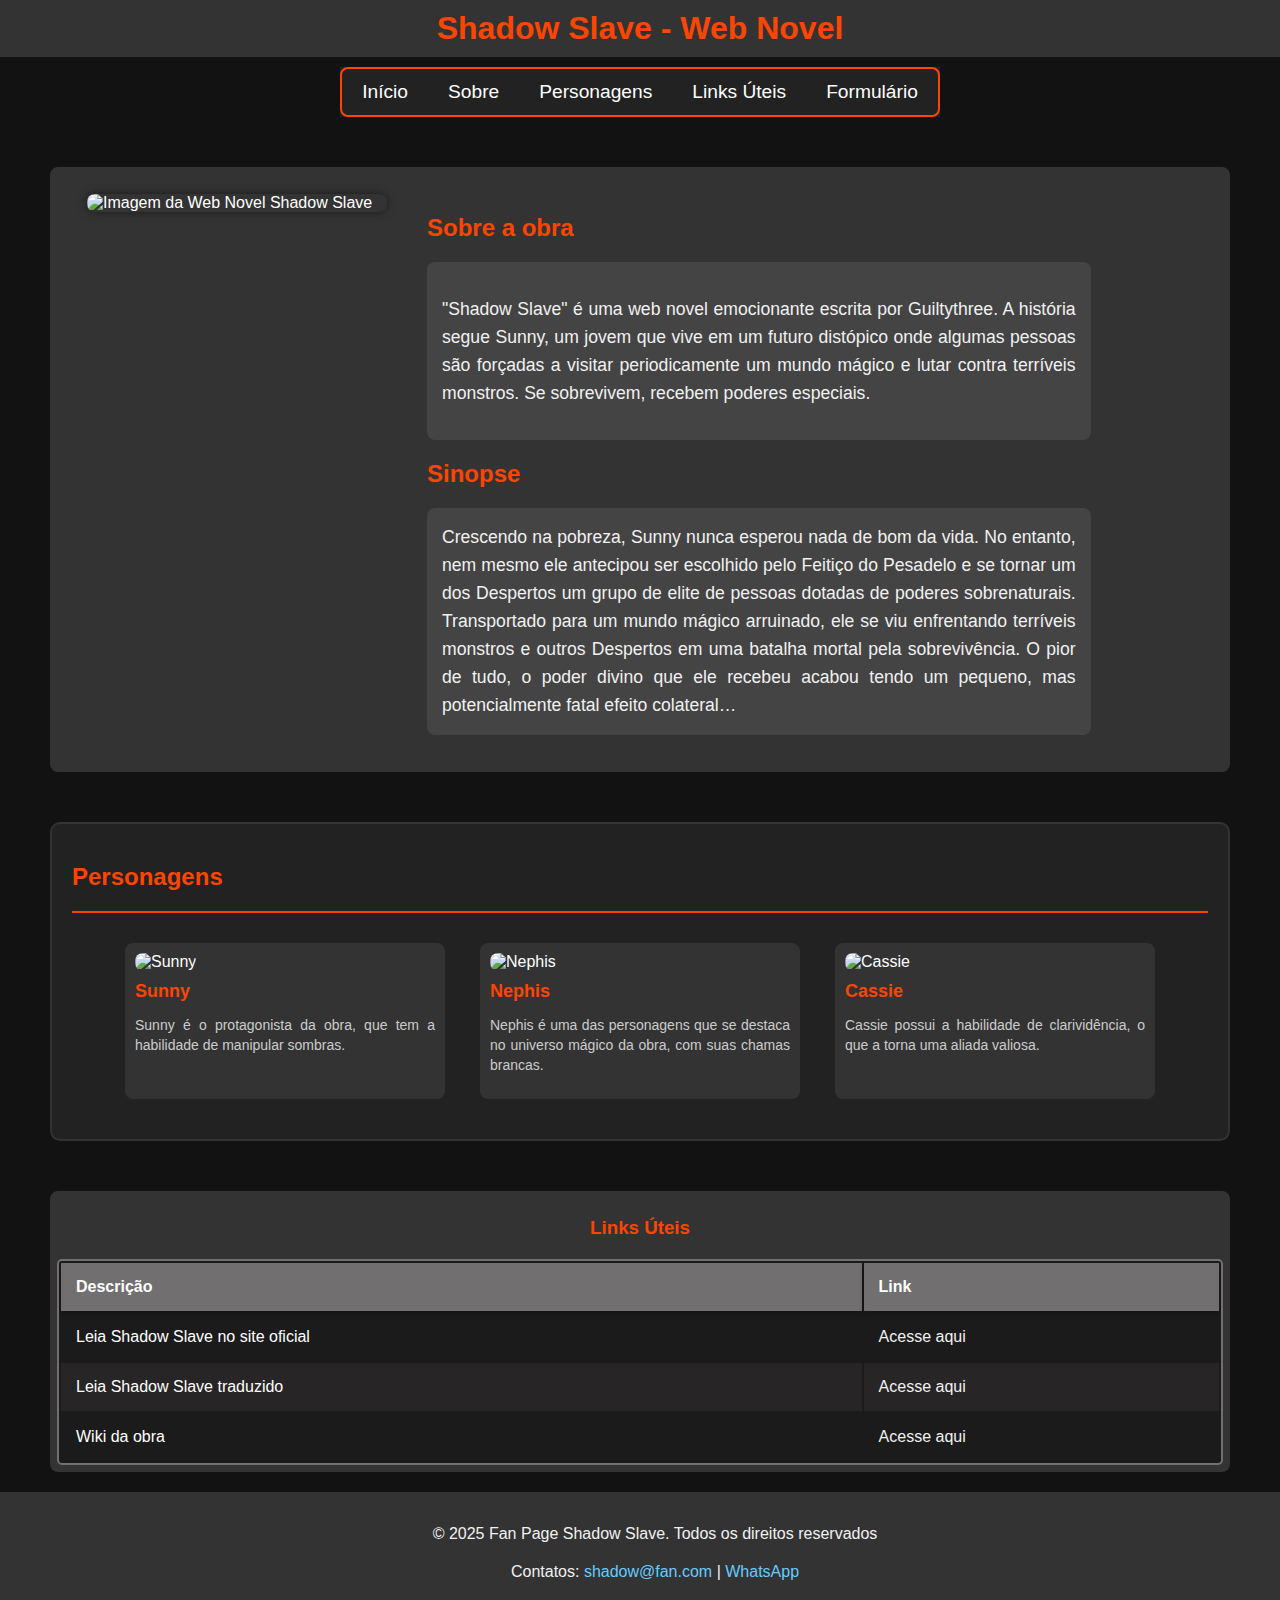
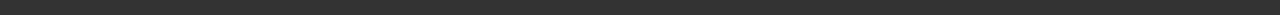
==== index.html @ 55eb307e "Add files via upload" ====
<!DOCTYPE html>
<html lang="pt-BR">

<head>
    <title>Shadow Slave - Web Novel por Guiltythree</title>
    <meta charset="UTF-8">
    <meta name="description" content="Uma página sobre a web novel Shadow Slave, escrita por Guiltythree.">
    <meta name="viewport" content="width=device-width, initial-scale=1.0">
    <link rel="stylesheet" href="styles.css">
</head>

<body>

    <!-- Cabeçalho -->
    <header>
        <h1>Shadow Slave - Web Novel</h1>
    </header>

    <!-- Menu de Navegação -->
    <nav>
        <ul>
            <li><a href="#home">Início</a></li>
            <li><a href="#sobre">Sobre</a></li>
            <li><a href="#personagens">Personagens</a></li>
            <li><a href="#tabela-links">Links Úteis</a></li>
            <li><a href="form.html">Formulário</a></li>
        </ul>
    </nav>

    <!-- Seção sobre a obra -->
    <section id="sobre">
        <div class="sobre-container">
            <img src="https://i2.wp.com/centralnovel.com/wp-content/uploads/2023/03/shadow-slave-capa-1-e1727966668634.jpg"
                alt="Imagem da Web Novel Shadow Slave" class="imagem-sobre">
            <div class="informacoes-sobre">
                <h2>Sobre a obra</h2>
                <div class="sobre-a-obra">
                <p>"Shadow Slave" é uma web novel emocionante escrita por Guiltythree. A história segue Sunny, um jovem
                    que vive em um futuro distópico onde algumas pessoas são forçadas a visitar periodicamente um mundo
                    mágico e lutar contra terríveis monstros. Se sobrevivem, recebem poderes especiais.</p>
                </div>    
                <h2>Sinopse</h2>
                <!-- Div exclusiva para a sinopse -->
                <div class="sinopse">
                    <p>Crescendo na pobreza, Sunny nunca esperou nada de bom da vida. No entanto, nem mesmo ele
                        antecipou ser escolhido pelo Feitiço do Pesadelo e se tornar um dos Despertos um grupo de
                        elite de pessoas dotadas de poderes sobrenaturais. Transportado para um mundo mágico arruinado,
                        ele se viu enfrentando terríveis monstros e outros Despertos em uma batalha mortal pela
                        sobrevivência. O pior de tudo, o poder divino que ele recebeu acabou tendo um pequeno, mas
                        potencialmente fatal efeito colateral…</p>
                </div>
            </div>
        </div>
    </section>


   <!-- Personagens -->
<section id="personagens">
    <h2>Personagens</h2> <!-- Título acima da galeria -->
    <hr>
    <div class="galeria-personagens">
        <div class="personagem">
            <img src="https://centralnovel.com/wp-content/uploads/2023/03/Sunny_midjourney_art-1.webp" alt="Sunny">
            <h3>Sunny</h3>
            <p>Sunny é o protagonista da obra, que tem a habilidade de manipular sombras.</p>
        </div>
        <div class="personagem">
            <img src="https://centralnovel.com/wp-content/uploads/2023/03/Nephis_midjourney_art.webp" alt="Nephis">
            <h3>Nephis</h3>
            <p>Nephis é uma das personagens que se destaca no universo mágico da obra, com suas chamas brancas.</p>
        </div>
        <div class="personagem">
            <img src="https://centralnovel.com/wp-content/uploads/2023/03/Cassie_illu2.webp" alt="Cassie">
            <h3>Cassie</h3>
            <p>Cassie possui a habilidade de clarividência, o que a torna uma aliada valiosa.</p>
        </div>
    </div>
</section>


    <!-- Tabela de Personagens -->
    <section id="tabela-links">
        <h3 id="links-uteis">Links Úteis</h3>

        <table>
            <thead>
                <tr>
                    <th>Descrição</th>
                    <th>Link</th>
                </tr>
            </thead>
            <tbody>
                <tr>
                    <td>Leia Shadow Slave no site oficial</td>
                    <td><a href="https://www.webnovel.com/book/shadow-slave_22196546206090805" target="_blank">Acesse
                            aqui</a></td>
                </tr>
                <tr>
                    <td>Leia Shadow Slave traduzido</td>
                    <td><a href="https://centralnovel.com/series/shadow-slave-20230928/" target="_blank">Acesse aqui</a>
                    </td>
                </tr>
                <tr>
                    <td>Wiki da obra</td>
                    <td><a href="https://shadowslave.fandom.com/wiki/Shadow_Slave_Wiki" target="_blank">Acesse aqui</a>
                    </td>
                </tr>
            </tbody>
        </table>

    </section>

    <!-- Rodapé -->
    <footer>
        <p>&copy; 2025 Fan Page Shadow Slave. Todos os direitos reservados</p>
        <p>Contatos: <a href="shadow@fan.com">shadow@fan.com</a> | <a href="https://wa.me/123456789">WhatsApp</a></p>
    </footer>

</body>

</html>
---- styles.css ----
/* Estilos gerais para o corpo da página */
body {
    background-color: #121212; /* Fundo preto, dá um ar mais moderno e clean */
    color: #ffffff; /* Cor branca pra destacar o texto na tela escura */
    font-family: 'Arial', sans-serif; /* Fonte simples e legível */
    margin: 0; /* Retira a margin padrão do body */
    padding: 0; /* Retira o espaçamento do body */
    overflow-x: hidden; /* Impede o scroll horizontal */
}

/* Header */
header {
    background-color: #333; /* Fundo escuro pro cabeçalho */
    padding: 10px; /* Um padding legal pra não ficar tudo encostado */
    text-align: center; /* Tudo centralizado no cabeçalho */
}

header h1 {
    margin: 0; /* Sem margem em volta do título */
    color: #ff4500; /* Cor laranja pro título, destaca bem */
}

/* Menu de Navegação */
nav {
    display: flex; /* Usando flexbox pra organizar os itens do menu */
    justify-content: center; /* Centraliza os itens */
    background-color: #222; /* Cor de fundo escura do menu */
    padding: 0;
    width: fit-content; /* O menu ajusta a largura automaticamente */
    margin: 10px auto; /* Centraliza com margem em cima e embaixo */
}

nav ul {
    list-style-type: none; /* Remove os pontinhos das listas */
    padding: 0;
    margin: 0;
    display: flex; /* Flexbox pra alinhar os itens do menu */
    border: 2px solid #ff4500; /* Borda laranja em volta do menu */
    border-radius: 8px; /* Bordas arredondadas */
}

nav ul li {
    margin: 0; /* Remove o espaço entre os itens */
}

nav ul li a {
    display: block; /* Faz com que o link ocupe toda a área do item */
    padding: 12px 20px; /* Espaçamento dentro do link */
    text-decoration: none; /* Remove o underline do link */
    color: #ffffff; /* Texto branco nos links */
    font-size: 1.2em; /* Tamanho da fonte maior */
}

/* Efeito hover nos links do menu */
nav ul li a:hover {
    color: #f1f1f1;
    background-color: rgba(255, 69, 0, 0.5); /* Efeito de cor laranja quando passa o mouse */
    border-radius: 5px; /* Arredonda um pouco mais as bordas no hover */
}

/* Seções principais */
section {
    padding: 5px; /* Espaço interno das seções */
    margin: 50px; /* Margem externa pra separar as seções */
    background-color: #333; /* Fundo escuro para as seções */
    border-radius: 8px;
    margin-bottom: 20px;
    border: 2px solid #333; /* Borda igual ao fundo */
}

h1, h2, h3 {
    color: #ff4500; /* Títulos laranjas pra dar destaque */
    margin-bottom: 10px; /* Espaço abaixo dos títulos */
}

p {
    line-height: 1.4; /* Melhor espaçamento entre as linhas */
}

/* Container para a imagem e as informações */
.sobre-container {
    display: flex; /* Flexbox para alinhar imagem e texto */
    align-items: flex-start; /* Alinha os itens no topo */
    justify-content: flex-start; /* Mantém os itens bem próximos */
    gap: 40px; /* Espaçamento entre imagem e texto */
    margin-top: 20px;
    margin-left: 30px; /* Deixa a margem da esquerda maior */
    margin-right: 30px; /* E da direita também */
    margin-bottom: 30px;
}

/* Estilo da imagem */
.imagem-sobre {
    width: 35%; /* A imagem não vai ocupar muito espaço */
    max-width: 300px; /* Limita o tamanho máximo da imagem */
    border-radius: 8px; /* Arredonda as bordas da imagem */
    box-shadow: 0 0 10px rgba(0, 0, 0, 0.5); /* Sombra leve na imagem */
}

/* Estilo das informações */
.informacoes-sobre {
    width: 60%; /* O texto ocupa mais espaço que a imagem */
    color: #f1f1f1; /* Cor clara pro texto */
}

.informacoes-sobre h2 {
    color: #ff4500; /* Títulos das informações em laranja */
    margin-bottom: 10px;
}

.informacoes-sobre p {
    font-size: 1.1em; /* Tamanho da fonte um pouco maior */
    line-height: 1.6; /* Espaçamento entre as linhas */
    color: #f1f1f1; /* Cor branca pra melhor contraste */
    text-align: justify; /* Justificado pra ficar bonito e organizado */
}

.sobre-a-obra{
    background-color: #444; /* Fundo escuro pra sinopse, combina com o resto */
    padding: 15px; /* Espaço interno legal */
    border-radius: 8px; /* Borda arredondada */
    margin-top: 20px; /* Espaço acima */
}

/* Estilo da sinopse */
.sinopse {
    background-color: #444; /* Fundo escuro pra sinopse, combina com o resto */
    padding: 15px; /* Espaço interno legal */
    border-radius: 8px; /* Borda arredondada */
    margin-top: 20px; /* Espaço acima */
}

.sinopse p {
    margin: 0; /* Remove as margens do parágrafo */
}

/* Tabela de links */
table {
    width: 100%; /* A tabela ocupa 100% da largura */
    border: 2px solid #716f6f; /* Borda cinza suave */
    margin-top: 20px; /* Espaço acima */
    background-color: #1b1b1b; /* Fundo escuro da tabela */
    border-radius: 5px; /* Bordas arredondadas */
    overflow: hidden; /* Não deixa nada escapar das bordas */
}

table th, table td {
    padding: 15px; /* Espaçamento nas células */
    text-align: left; /* Alinhamento do texto à esquerda */
    color: #fff; /* Cor do texto em branco */
}

table th {
    background-color: #716f6f; /* Cabeçalho da tabela com fundo cinza */
    color: #fff; /* Cor do texto do cabeçalho em branco */
    font-weight: bold; /* Deixa o texto do cabeçalho mais forte */
    box-shadow: 0 2px 5px rgba(0, 0, 0, 0.3); /* Sombreamento suave no cabeçalho */
}

table tr:nth-child(even) {
    background-color: #272525; /* Linhas pares com fundo levemente diferente */
}

table tr:hover {
    background-color: #555; /* Efeito de hover nas linhas */
}

table a {
    color: #f1f1f1; /* Cor do link em branco */
    text-decoration: none; /* Retira o sublinhado dos links */
}

table a:hover {
    color: #ff7f00; /* Cor do link no hover (laranja) */
    text-decoration: underline; /* Sublinha o link ao passar o mouse */
}

#tabela-links h3 {
    text-align: center; /* Título da tabela centralizado */
    color: #ff4500; /* Cor do título em branco */
}

/* Links */
a {
    color: #66ccff; /* Cor dos links em azul claro */
    text-decoration: none; /* Sem underline */
}

a:hover {
    color: #ff4500; /* Cor laranja quando passar o mouse */
}

/* Estilos para o formulário */
form {
    width: 100%; /* O formulário ocupa a largura toda */
    max-width: 600px; /* Limita o tamanho máximo do formulário */
    padding: 20px; /* Espaçamento interno */
    background-color: #333; /* Fundo escuro */
    border-radius: 5px; /* Bordas arredondadas */
    margin: 0 auto; /* Centraliza o formulário */
}

#formulario h1 {
    text-align: center; /* Título centralizado */
}

form h2 {
    margin: 10px 0; /* Margem em cima e embaixo dos subtítulos */
    color: #ff4500; /* Subtítulos em laranja */
    text-align: center; /* Centraliza os subtítulos */
}

input[type="text"],
input[type="email"],
input[type="password"],
input[type="tel"],
input[type="date"],
select,
textarea {
    width: 100%; /* Todos os campos ocupam a largura total */
    padding: 8px; /* Espaçamento dentro dos campos */
    margin-bottom: 12px; /* Espaçamento entre os campos */
    border: 1px solid #555; /* Borda dos campos */
    background-color: #222; /* Cor de fundo dos campos */
    color: #f1f1f1; /* Texto dentro dos campos em branco */
}

textarea {
    resize: vertical; /* Permite redimensionar a área de texto */
}

input[type="submit"],
input[type="reset"] {
    background-color: #ff4500; /* Cor laranja nos botões */
    color: #fff; /* Texto branco nos botões */
    border: none; /* Sem borda */
    padding: 10px 20px; /* Padding dos botões */
    cursor: pointer; /* Mostra que é clicável */
    margin-right: 10px; /* Espaçamento entre os botões */
}

input[type="submit"]:hover,
input[type="reset"]:hover {
    background-color: #e03e00; /* Cor mais escura ao passar o mouse */
}

/* Rodapé */
footer {
    background-color: #333; /* Fundo escuro do rodapé */
    padding: 15px; /* Padding do rodapé */
    text-align: center; /* Centraliza o texto */
    color: #f1f1f1; /* Cor do texto */
    position: relative; /* Faz o rodapé ficar no final da página */
    bottom: 0;
    width: 100%; /* O rodapé ocupa toda a largura */
}

footer a {
    color: #66ccff; /* Links no rodapé em azul claro */
}

footer a:hover {
    color: #ff4500; /* Laranja no hover dos links do rodapé */
}

/* Seção de Personagens */
#personagens {
    text-align: left;
    background-color: #222; /* Fundo escuro */
    padding: 20px;
    border-radius: 10px;
    color: white; /* Texto branco */
}

#personagens h2 {
    font-size: 24px;
    margin-bottom: 15px;
}

.galeria-personagens {
    display: flex;
    justify-content: center; /* Centraliza as imagens horizontalmente */
    gap: 15px;
    padding-bottom: 10px;
    flex-wrap: wrap; /* Permite que as imagens quebrem para a linha seguinte, se necessário */
}

.personagem {

    background-color: #333;
    padding: 10px;
    border-radius: 8px;
    max-width: 300px; /* Limita a largura máxima para não ficar excessivamente grande */
    margin: 10px; /* Espaçamento entre os itens */
}

.personagem img {
    width: 100%; /* Faz a imagem ocupar toda a largura do contêiner */
    height: auto; /* Mantém a proporção da imagem */
    border-radius: 8px;
}

#personagens hr {
        border: 0; /* Remove a borda padrão */
        height: 2px; /* Define a altura da linha */
        background-color: #ff4500; /* Cor de fundo para a linha */
        margin: 20px 0; /* Margens em cima e embaixo */
}

.personagem h3 {
    margin-top: 10px;
    font-size: 18px;
}

.personagem p {
    font-size: 14px;
    color: #ccc;
    text-align: justify;
}
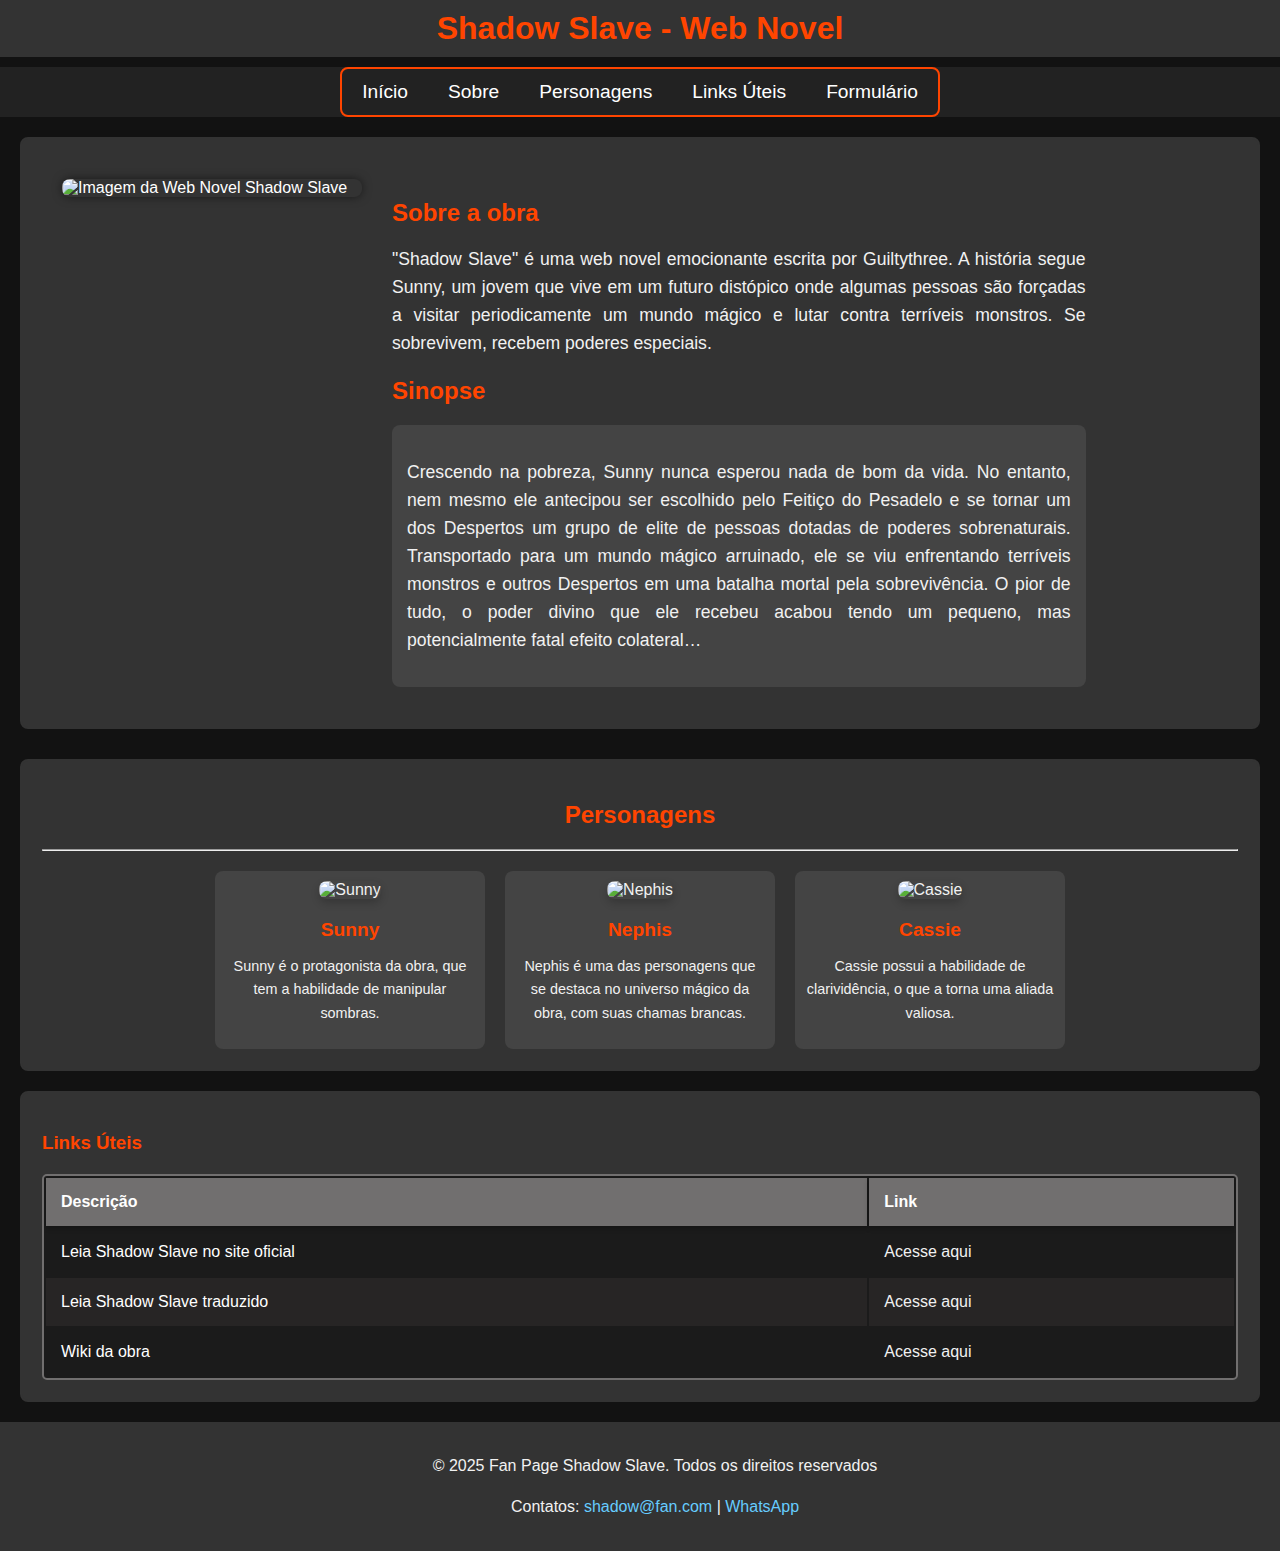
==== commit a6fb5c92: "Add files via upload" ====
--- a/index.html
+++ b/index.html
@@ -77,7 +77,6 @@
     </div>
 </section>
 
-
     <!-- Tabela de Personagens -->
     <section id="tabela-links">
         <h3 id="links-uteis">Links Úteis</h3>
@@ -113,9 +112,9 @@
     <!-- Rodapé -->
     <footer>
         <p>&copy; 2025 Fan Page Shadow Slave. Todos os direitos reservados</p>
-        <p>Contatos: <a href="shadow@fan.com">shadow@fan.com</a> | <a href="https://wa.me/123456789">WhatsApp</a></p>
+        <p>Contatos: <a href="mailto:shadow@fan.com">shadow@fan.com</a> | <a href="https://wa.me/123456789">WhatsApp</a></p>
     </footer>
 
 </body>
 
-</html>+</html>
--- a/styles.css
+++ b/styles.css
@@ -1,213 +1,233 @@
 /* Estilos gerais para o corpo da página */
 body {
-    background-color: #121212; /* Fundo preto, dá um ar mais moderno e clean */
-    color: #ffffff; /* Cor branca pra destacar o texto na tela escura */
-    font-family: 'Arial', sans-serif; /* Fonte simples e legível */
-    margin: 0; /* Retira a margin padrão do body */
-    padding: 0; /* Retira o espaçamento do body */
-    overflow-x: hidden; /* Impede o scroll horizontal */
+    background-color: #121212;
+    color: #ffffff;
+    font-family: 'Arial', sans-serif;
+    margin: 0;
+    padding: 0;
+    overflow-x: hidden;
 }
 
 /* Header */
 header {
-    background-color: #333; /* Fundo escuro pro cabeçalho */
-    padding: 10px; /* Um padding legal pra não ficar tudo encostado */
-    text-align: center; /* Tudo centralizado no cabeçalho */
+    background-color: #333;
+    padding: 10px;
+    text-align: center;
 }
 
 header h1 {
-    margin: 0; /* Sem margem em volta do título */
-    color: #ff4500; /* Cor laranja pro título, destaca bem */
+    margin: 0;
+    color: #ff4500;
 }
 
 /* Menu de Navegação */
 nav {
-    display: flex; /* Usando flexbox pra organizar os itens do menu */
-    justify-content: center; /* Centraliza os itens */
-    background-color: #222; /* Cor de fundo escura do menu */
+    display: flex;
+    justify-content: center;
+    background-color: #222;
     padding: 0;
-    width: fit-content; /* O menu ajusta a largura automaticamente */
-    margin: 10px auto; /* Centraliza com margem em cima e embaixo */
+    width: 100%;
+    margin: 10px 0;
 }
 
 nav ul {
-    list-style-type: none; /* Remove os pontinhos das listas */
+    list-style-type: none;
     padding: 0;
     margin: 0;
-    display: flex; /* Flexbox pra alinhar os itens do menu */
-    border: 2px solid #ff4500; /* Borda laranja em volta do menu */
-    border-radius: 8px; /* Bordas arredondadas */
+    display: flex;
+    border: 2px solid #ff4500;
+    border-radius: 8px;
 }
 
 nav ul li {
-    margin: 0; /* Remove o espaço entre os itens */
+    margin: 0;
 }
 
 nav ul li a {
-    display: block; /* Faz com que o link ocupe toda a área do item */
-    padding: 12px 20px; /* Espaçamento dentro do link */
-    text-decoration: none; /* Remove o underline do link */
-    color: #ffffff; /* Texto branco nos links */
-    font-size: 1.2em; /* Tamanho da fonte maior */
-}
-
-/* Efeito hover nos links do menu */
+    display: block;
+    padding: 12px 20px;
+    text-decoration: none;
+    color: #ffffff;
+    font-size: 1.2em;
+}
+
 nav ul li a:hover {
     color: #f1f1f1;
-    background-color: rgba(255, 69, 0, 0.5); /* Efeito de cor laranja quando passa o mouse */
-    border-radius: 5px; /* Arredonda um pouco mais as bordas no hover */
+    background-color: rgba(255, 69, 0, 0.5);
+    border-radius: 5px;
+}
+
+/* Adicionando Media Query para telas menores */
+@media (max-width: 768px) {
+    nav ul {
+        flex-direction: column; /* Empilha os itens */
+        width: 100%;
+        border: none;
+    }
+
+    nav ul li a {
+        padding: 15px;
+        text-align: center;
+    }
 }
 
 /* Seções principais */
 section {
-    padding: 5px; /* Espaço interno das seções */
-    margin: 50px; /* Margem externa pra separar as seções */
-    background-color: #333; /* Fundo escuro para as seções */
-    border-radius: 8px;
-    margin-bottom: 20px;
-    border: 2px solid #333; /* Borda igual ao fundo */
+    padding: 20px;
+    margin: 20px;
+    background-color: #333;
+    border-radius: 8px;
+    border: 2px solid #333;
 }
 
 h1, h2, h3 {
-    color: #ff4500; /* Títulos laranjas pra dar destaque */
-    margin-bottom: 10px; /* Espaço abaixo dos títulos */
+    color: #ff4500;
+    margin-bottom: 10px;
 }
 
 p {
-    line-height: 1.4; /* Melhor espaçamento entre as linhas */
+    line-height: 1.6;
 }
 
 /* Container para a imagem e as informações */
 .sobre-container {
-    display: flex; /* Flexbox para alinhar imagem e texto */
-    align-items: flex-start; /* Alinha os itens no topo */
-    justify-content: flex-start; /* Mantém os itens bem próximos */
-    gap: 40px; /* Espaçamento entre imagem e texto */
-    margin-top: 20px;
-    margin-left: 30px; /* Deixa a margem da esquerda maior */
-    margin-right: 30px; /* E da direita também */
-    margin-bottom: 30px;
-}
-
-/* Estilo da imagem */
+    display: flex;
+    align-items: flex-start;
+    gap: 30px;
+    margin: 20px;
+}
+
 .imagem-sobre {
-    width: 35%; /* A imagem não vai ocupar muito espaço */
-    max-width: 300px; /* Limita o tamanho máximo da imagem */
-    border-radius: 8px; /* Arredonda as bordas da imagem */
-    box-shadow: 0 0 10px rgba(0, 0, 0, 0.5); /* Sombra leve na imagem */
-}
-
-/* Estilo das informações */
+    width: 35%;
+    max-width: 300px;
+    border-radius: 8px;
+    box-shadow: 0 0 10px rgba(0, 0, 0, 0.5);
+}
+
 .informacoes-sobre {
-    width: 60%; /* O texto ocupa mais espaço que a imagem */
-    color: #f1f1f1; /* Cor clara pro texto */
+    width: 60%;
+    color: #f1f1f1;
 }
 
 .informacoes-sobre h2 {
-    color: #ff4500; /* Títulos das informações em laranja */
+    color: #ff4500;
     margin-bottom: 10px;
 }
 
 .informacoes-sobre p {
-    font-size: 1.1em; /* Tamanho da fonte um pouco maior */
-    line-height: 1.6; /* Espaçamento entre as linhas */
-    color: #f1f1f1; /* Cor branca pra melhor contraste */
-    text-align: justify; /* Justificado pra ficar bonito e organizado */
-}
-
-.sobre-a-obra{
-    background-color: #444; /* Fundo escuro pra sinopse, combina com o resto */
-    padding: 15px; /* Espaço interno legal */
-    border-radius: 8px; /* Borda arredondada */
-    margin-top: 20px; /* Espaço acima */
+    font-size: 1.1em;
+    line-height: 1.6;
+    color: #f1f1f1;
+    text-align: justify;
+}
+
+/* Adicionando Media Query para telas menores */
+@media (max-width: 768px) {
+    .sobre-container {
+        flex-direction: column;
+        align-items: center;
+    }
+
+    .imagem-sobre {
+        width: 80%;
+        max-width: 250px;
+    }
+
+    .informacoes-sobre {
+        width: 100%;
+    }
 }
 
 /* Estilo da sinopse */
 .sinopse {
-    background-color: #444; /* Fundo escuro pra sinopse, combina com o resto */
-    padding: 15px; /* Espaço interno legal */
-    border-radius: 8px; /* Borda arredondada */
-    margin-top: 20px; /* Espaço acima */
-}
-
-.sinopse p {
-    margin: 0; /* Remove as margens do parágrafo */
+    background-color: #444;
+    padding: 15px;
+    border-radius: 8px;
+    margin-top: 20px;
 }
 
 /* Tabela de links */
 table {
-    width: 100%; /* A tabela ocupa 100% da largura */
-    border: 2px solid #716f6f; /* Borda cinza suave */
-    margin-top: 20px; /* Espaço acima */
-    background-color: #1b1b1b; /* Fundo escuro da tabela */
-    border-radius: 5px; /* Bordas arredondadas */
-    overflow: hidden; /* Não deixa nada escapar das bordas */
+    width: 100%;
+    border: 2px solid #716f6f;
+    margin-top: 20px;
+    background-color: #1b1b1b;
+    border-radius: 5px;
+    overflow: hidden;
 }
 
 table th, table td {
-    padding: 15px; /* Espaçamento nas células */
-    text-align: left; /* Alinhamento do texto à esquerda */
-    color: #fff; /* Cor do texto em branco */
+    padding: 15px;
+    text-align: left;
+    color: #fff;
 }
 
 table th {
-    background-color: #716f6f; /* Cabeçalho da tabela com fundo cinza */
-    color: #fff; /* Cor do texto do cabeçalho em branco */
-    font-weight: bold; /* Deixa o texto do cabeçalho mais forte */
-    box-shadow: 0 2px 5px rgba(0, 0, 0, 0.3); /* Sombreamento suave no cabeçalho */
+    background-color: #716f6f;
+    color: #fff;
+    font-weight: bold;
+    box-shadow: 0 2px 5px rgba(0, 0, 0, 0.3);
 }
 
 table tr:nth-child(even) {
-    background-color: #272525; /* Linhas pares com fundo levemente diferente */
+    background-color: #272525;
 }
 
 table tr:hover {
-    background-color: #555; /* Efeito de hover nas linhas */
+    background-color: #555;
 }
 
 table a {
-    color: #f1f1f1; /* Cor do link em branco */
-    text-decoration: none; /* Retira o sublinhado dos links */
+    color: #f1f1f1;
+    text-decoration: none;
 }
 
 table a:hover {
-    color: #ff7f00; /* Cor do link no hover (laranja) */
-    text-decoration: underline; /* Sublinha o link ao passar o mouse */
-}
-
-#tabela-links h3 {
-    text-align: center; /* Título da tabela centralizado */
-    color: #ff4500; /* Cor do título em branco */
+    color: #ff7f00;
+    text-decoration: underline;
+}
+
+/* Adicionando Media Query para telas menores */
+@media (max-width: 768px) {
+    table {
+        display: block;
+        overflow-x: auto;
+        white-space: nowrap;
+    }
+
+    table th, table td {
+        padding: 12px;
+    }
 }
 
 /* Links */
 a {
-    color: #66ccff; /* Cor dos links em azul claro */
-    text-decoration: none; /* Sem underline */
+    color: #66ccff;
+    text-decoration: none;
 }
 
 a:hover {
-    color: #ff4500; /* Cor laranja quando passar o mouse */
+    color: #ff4500;
 }
 
 /* Estilos para o formulário */
 form {
-    width: 100%; /* O formulário ocupa a largura toda */
-    max-width: 600px; /* Limita o tamanho máximo do formulário */
-    padding: 20px; /* Espaçamento interno */
-    background-color: #333; /* Fundo escuro */
-    border-radius: 5px; /* Bordas arredondadas */
-    margin: 0 auto; /* Centraliza o formulário */
+    width: 100%;
+    max-width: 600px;
+    padding: 20px;
+    background-color: #333;
+    border-radius: 5px;
+    margin: 20px auto;
 }
 
 #formulario h1 {
-    text-align: center; /* Título centralizado */
+    text-align: center;
 }
 
 form h2 {
-    margin: 10px 0; /* Margem em cima e embaixo dos subtítulos */
-    color: #ff4500; /* Subtítulos em laranja */
-    text-align: center; /* Centraliza os subtítulos */
+    margin: 10px 0;
+    color: #ff4500;
+    text-align: center;
 }
 
 input[type="text"],
@@ -217,103 +237,130 @@
 input[type="date"],
 select,
 textarea {
-    width: 100%; /* Todos os campos ocupam a largura total */
-    padding: 8px; /* Espaçamento dentro dos campos */
-    margin-bottom: 12px; /* Espaçamento entre os campos */
-    border: 1px solid #555; /* Borda dos campos */
-    background-color: #222; /* Cor de fundo dos campos */
-    color: #f1f1f1; /* Texto dentro dos campos em branco */
+    width: 100%;
+    padding: 8px;
+    margin-bottom: 12px;
+    border: 1px solid #555;
+    background-color: #222;
+    color: #f1f1f1;
 }
 
 textarea {
-    resize: vertical; /* Permite redimensionar a área de texto */
+    resize: vertical;
 }
 
 input[type="submit"],
 input[type="reset"] {
-    background-color: #ff4500; /* Cor laranja nos botões */
-    color: #fff; /* Texto branco nos botões */
-    border: none; /* Sem borda */
-    padding: 10px 20px; /* Padding dos botões */
-    cursor: pointer; /* Mostra que é clicável */
-    margin-right: 10px; /* Espaçamento entre os botões */
+    background-color: #ff4500;
+    color: #fff;
+    border: none;
+    padding: 10px 20px;
+    cursor: pointer;
+    margin-right: 10px;
 }
 
 input[type="submit"]:hover,
 input[type="reset"]:hover {
-    background-color: #e03e00; /* Cor mais escura ao passar o mouse */
+    background-color: #e03e00;
+}
+
+/* Adicionando Media Query para telas menores */
+@media (max-width: 768px) {
+    form {
+        padding: 15px;
+    }
+
+    input[type="text"], input[type="email"], input[type="password"], input[type="tel"], input[type="date"], select, textarea {
+        padding: 10px;
+    }
 }
 
 /* Rodapé */
 footer {
-    background-color: #333; /* Fundo escuro do rodapé */
-    padding: 15px; /* Padding do rodapé */
-    text-align: center; /* Centraliza o texto */
-    color: #f1f1f1; /* Cor do texto */
-    position: relative; /* Faz o rodapé ficar no final da página */
+    background-color: #333;
+    padding: 15px;
+    text-align: center;
+    color: #f1f1f1;
+    position: relative;
     bottom: 0;
-    width: 100%; /* O rodapé ocupa toda a largura */
+    width: 100%;
 }
 
 footer a {
-    color: #66ccff; /* Links no rodapé em azul claro */
+    color: #66ccff;
 }
 
 footer a:hover {
-    color: #ff4500; /* Laranja no hover dos links do rodapé */
+    color: #ff4500;
+}
+
+/* Adicionando Media Query para telas menores */
+@media (max-width: 768px) {
+    footer {
+        padding: 10px;
+    }
 }
 
 /* Seção de Personagens */
 #personagens {
-    text-align: left;
-    background-color: #222; /* Fundo escuro */
     padding: 20px;
-    border-radius: 10px;
-    color: white; /* Texto branco */
+    background-color: #333;
+    border-radius: 8px;
+    margin-top: 30px;
+    color: #f1f1f1;
 }
 
 #personagens h2 {
-    font-size: 24px;
-    margin-bottom: 15px;
-}
-
+    text-align: center;
+    margin-bottom: 20px;
+    color: #ff4500;
+}
+
+/* Galeria de Personagens */
 .galeria-personagens {
     display: flex;
-    justify-content: center; /* Centraliza as imagens horizontalmente */
-    gap: 15px;
-    padding-bottom: 10px;
-    flex-wrap: wrap; /* Permite que as imagens quebrem para a linha seguinte, se necessário */
+    justify-content: space-around;
+    gap: 20px;
+    flex-wrap: wrap;
+    justify-content: center;
+    margin-top: 20px;
 }
 
 .personagem {
-
-    background-color: #333;
+    text-align: center;
+    width: 250px;
+    background-color: #444;
+    border-radius: 8px;
     padding: 10px;
-    border-radius: 8px;
-    max-width: 300px; /* Limita a largura máxima para não ficar excessivamente grande */
-    margin: 10px; /* Espaçamento entre os itens */
+    color: #f1f1f1;
 }
 
 .personagem img {
-    width: 100%; /* Faz a imagem ocupar toda a largura do contêiner */
-    height: auto; /* Mantém a proporção da imagem */
-    border-radius: 8px;
-}
-
-#personagens hr {
-        border: 0; /* Remove a borda padrão */
-        height: 2px; /* Define a altura da linha */
-        background-color: #ff4500; /* Cor de fundo para a linha */
-        margin: 20px 0; /* Margens em cima e embaixo */
+    width: 100%;
+    border-radius: 8px;
+    box-shadow: 0 4px 8px rgba(0, 0, 0, 0.2);
+    margin-bottom: 10px;
 }
 
 .personagem h3 {
-    margin-top: 10px;
-    font-size: 18px;
+    font-size: 1.2em;
+    margin: 10px 0 5px;
+    color: #ff4500;
 }
 
 .personagem p {
-    font-size: 14px;
-    color: #ccc;
-    text-align: justify;
-}
+    font-size: 0.9em;
+    color: #f1f1f1;
+}
+
+/* Adicionando Media Query para telas menores */
+@media (max-width: 768px) {
+    .galeria-personagens {
+        flex-direction: column; /* Empilha os personagens em telas menores */
+        gap: 10px; /* Ajusta o espaçamento */
+    }
+
+    .personagem {
+        width: 100%; /* Garante que os itens ocupem toda a largura */
+    }
+}
